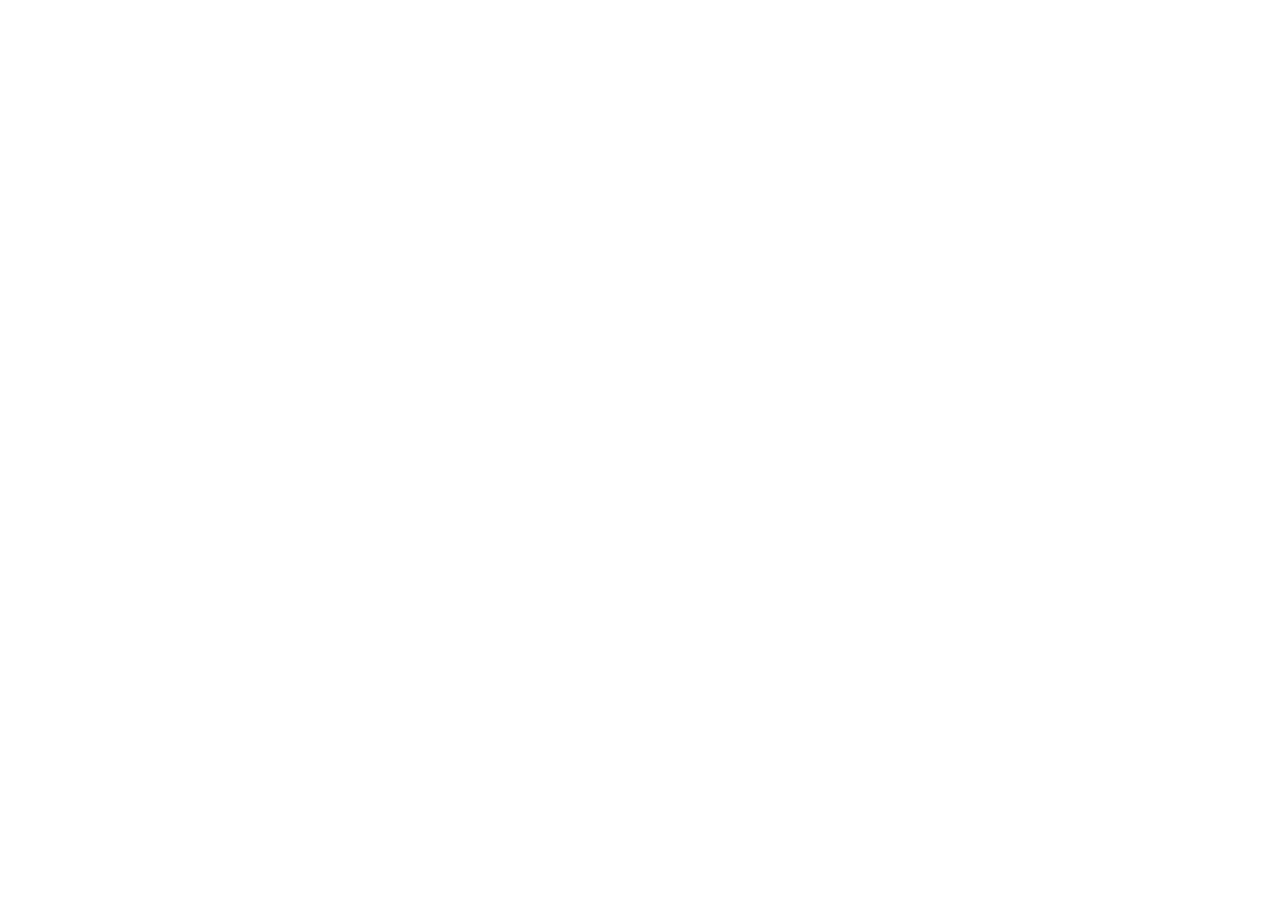
==== admin.html @ 1daf5b73 "admin" ====
<!DOCTYPE html>
<html lang="en">
<head>
    <meta charset="UTF-8">
    <meta name="viewport" content="width=device-width, initial-scale=1.0">
    <title>Dashboard - RuralCare360</title>
    <link rel="stylesheet" href="css/styles.css">
</head>
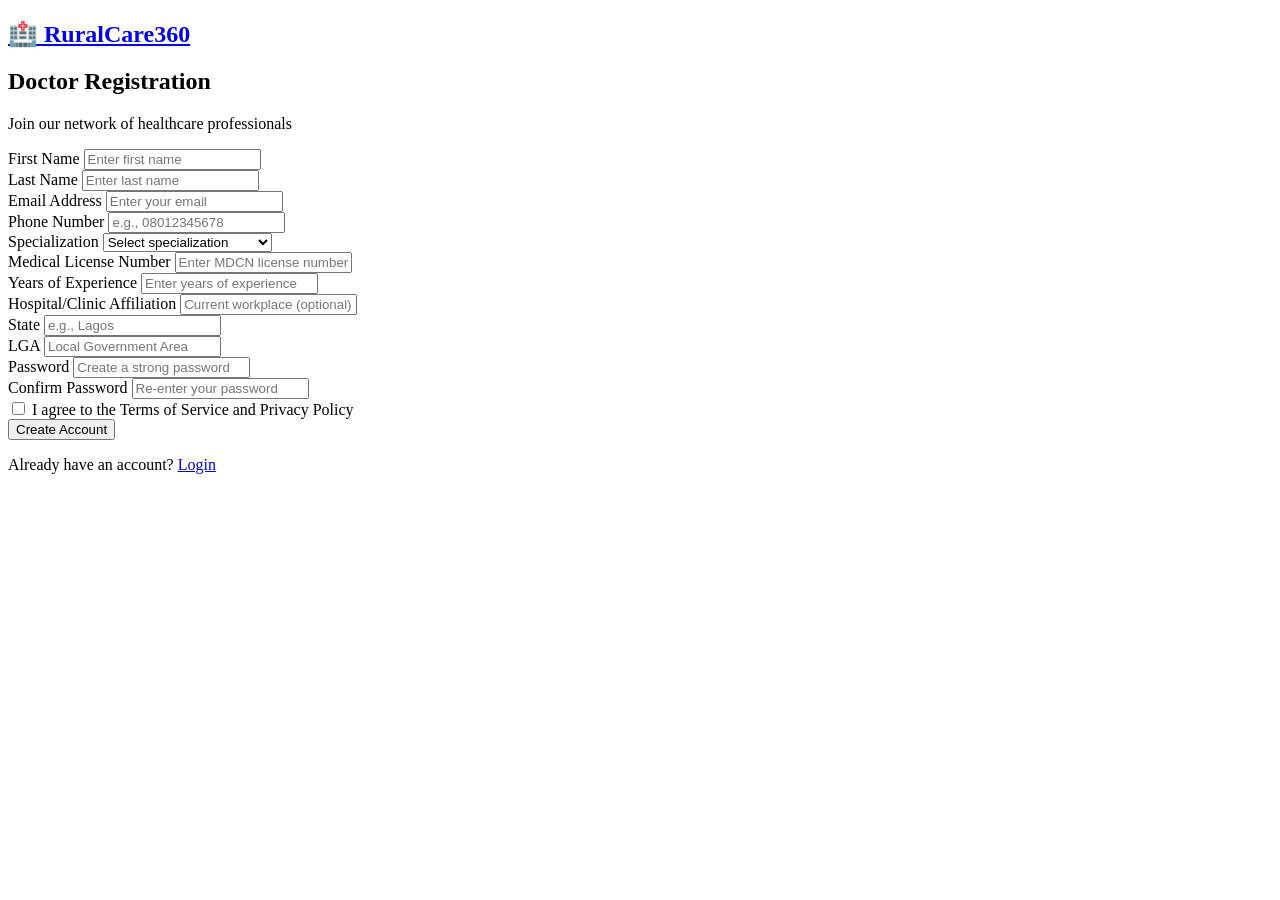
==== commit 0ef51bcc: "admin2" ====
--- a/admin.html
+++ b/admin.html
@@ -6,3 +6,120 @@
     <title>Dashboard - RuralCare360</title>
     <link rel="stylesheet" href="css/styles.css">
 </head>
+<body>
+    <nav class="navbar">
+        <div class="container">
+            <div class="nav-brand">
+                <a href="index.html"><h2>🏥 RuralCare360</h2></a>
+            </div>
+        </div>
+    </nav>
+
+    <div class="auth-container">
+        <div class="auth-card auth-card-wide">
+            <h2>Doctor Registration</h2>
+            <p class="auth-subtitle">Join our network of healthcare professionals</p>
+            
+            <form id="doctorSignupForm" class="auth-form">
+                <div class="form-row">
+                    <div class="form-group">
+                        <label for="firstName">First Name</label>
+                        <input type="text" id="firstName" name="firstName" required 
+                               placeholder="Enter first name">
+                    </div>
+                    
+                    <div class="form-group">
+                        <label for="lastName">Last Name</label>
+                        <input type="text" id="lastName" name="lastName" required 
+                               placeholder="Enter last name">
+                    </div>
+                </div>
+                
+                <div class="form-group">
+                    <label for="email">Email Address</label>
+                    <input type="email" id="email" name="email" required 
+                           placeholder="Enter your email">
+                </div>
+                
+                <div class="form-group">
+                    <label for="phone">Phone Number</label>
+                    <input type="tel" id="phone" name="phone" required 
+                           placeholder="e.g., 08012345678">
+                </div>
+                
+                <div class="form-group">
+                    <label for="specialization">Specialization</label>
+                    <select id="specialization" name="specialization" required>
+                        <option value="">Select specialization</option>
+                        <option value="general">General Practitioner</option>
+                        <option value="pediatrics">Pediatrics</option>
+                        <option value="obstetrics">Obstetrics & Gynecology</option>
+                        <option value="internal">Internal Medicine</option>
+                        <option value="surgery">Surgery</option>
+                        <option value="other">Other</option>
+                    </select>
+                </div>
+                
+                <div class="form-group">
+                    <label for="licenseNumber">Medical License Number</label>
+                    <input type="text" id="licenseNumber" name="licenseNumber" required 
+                           placeholder="Enter MDCN license number">
+                </div>
+                
+                <div class="form-group">
+                    <label for="yearsOfExperience">Years of Experience</label>
+                    <input type="number" id="yearsOfExperience" name="yearsOfExperience" 
+                           required min="0" placeholder="Enter years of experience">
+                </div>
+                
+                <div class="form-group">
+                    <label for="hospitalAffiliation">Hospital/Clinic Affiliation</label>
+                    <input type="text" id="hospitalAffiliation" name="hospitalAffiliation" 
+                           placeholder="Current workplace (optional)">
+                </div>
+                
+                <div class="form-row">
+                    <div class="form-group">
+                        <label for="state">State</label>
+                        <input type="text" id="state" name="state" required 
+                               placeholder="e.g., Lagos">
+                    </div>
+                    
+                    <div class="form-group">
+                        <label for="lga">LGA</label>
+                        <input type="text" id="lga" name="lga" required 
+                               placeholder="Local Government Area">
+                    </div>
+                </div>
+                
+                <div class="form-group">
+                    <label for="password">Password</label>
+                    <input type="password" id="password" name="password" required 
+                           placeholder="Create a strong password">
+                </div>
+                
+                <div class="form-group">
+                    <label for="confirmPassword">Confirm Password</label>
+                    <input type="password" id="confirmPassword" name="confirmPassword" required 
+                           placeholder="Re-enter your password">
+                </div>
+                
+                <div class="form-group">
+                    <label class="checkbox-label">
+                        <input type="checkbox" name="terms" required>
+                        <span>I agree to the Terms of Service and Privacy Policy</span>
+                    </label>
+                </div>
+                
+                <button type="submit" class="btn-primary btn-full">Create Account</button>
+            </form>
+            
+            <div class="auth-footer">
+                <p>Already have an account? <a href="doctor-login.html" class="link">Login</a></p>
+            </div>
+        </div>
+    </div>
+
+    <script src="js/app.js"></script>
+</body>
+</html>
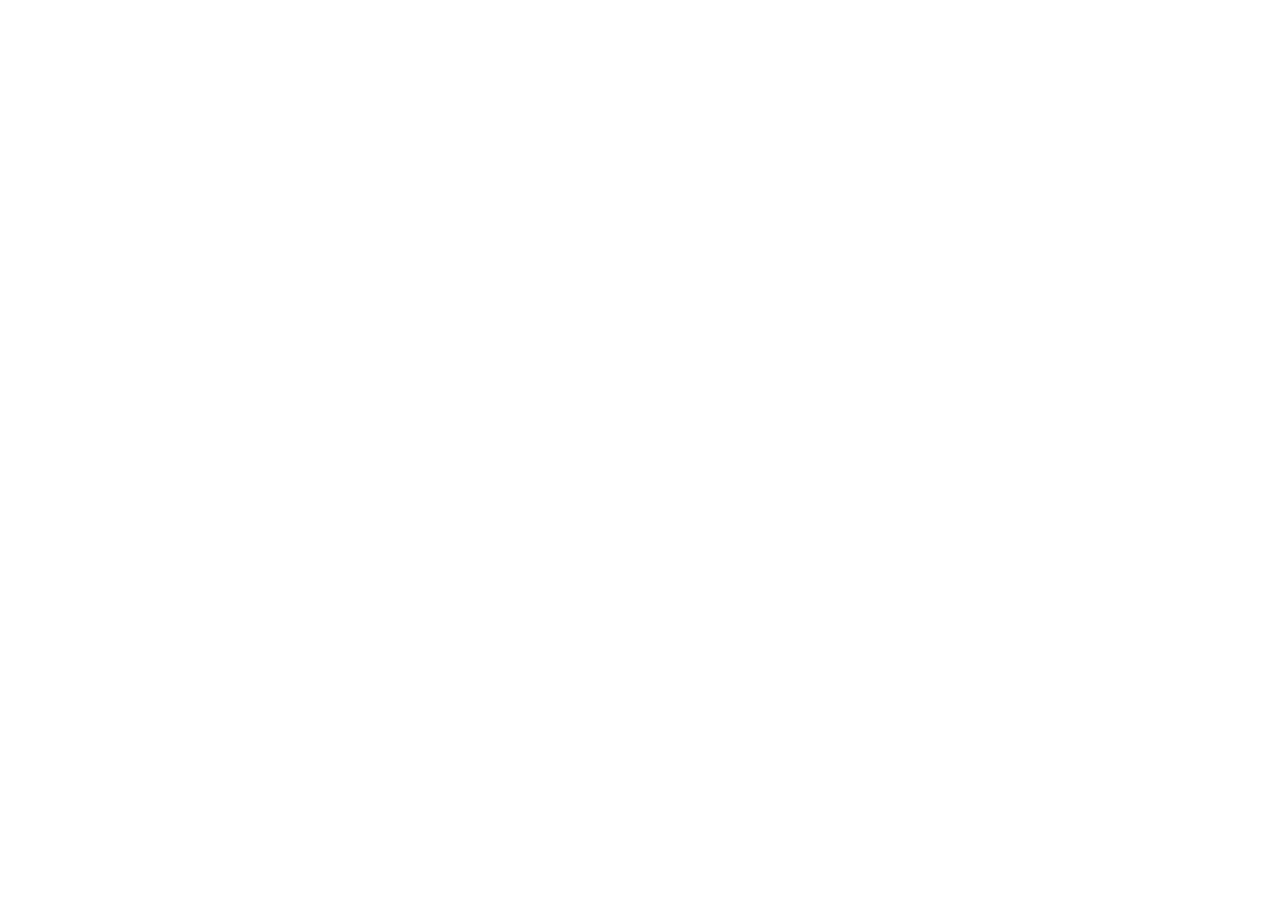
==== commit 8397e783: "Merge pull request #2 from iyinolawumi/develop Develop" ====
--- a/admin.html
+++ b/admin.html
@@ -6,120 +6,3 @@
     <title>Dashboard - RuralCare360</title>
     <link rel="stylesheet" href="css/styles.css">
 </head>
-<body>
-    <nav class="navbar">
-        <div class="container">
-            <div class="nav-brand">
-                <a href="index.html"><h2>🏥 RuralCare360</h2></a>
-            </div>
-        </div>
-    </nav>
-
-    <div class="auth-container">
-        <div class="auth-card auth-card-wide">
-            <h2>Doctor Registration</h2>
-            <p class="auth-subtitle">Join our network of healthcare professionals</p>
-            
-            <form id="doctorSignupForm" class="auth-form">
-                <div class="form-row">
-                    <div class="form-group">
-                        <label for="firstName">First Name</label>
-                        <input type="text" id="firstName" name="firstName" required 
-                               placeholder="Enter first name">
-                    </div>
-                    
-                    <div class="form-group">
-                        <label for="lastName">Last Name</label>
-                        <input type="text" id="lastName" name="lastName" required 
-                               placeholder="Enter last name">
-                    </div>
-                </div>
-                
-                <div class="form-group">
-                    <label for="email">Email Address</label>
-                    <input type="email" id="email" name="email" required 
-                           placeholder="Enter your email">
-                </div>
-                
-                <div class="form-group">
-                    <label for="phone">Phone Number</label>
-                    <input type="tel" id="phone" name="phone" required 
-                           placeholder="e.g., 08012345678">
-                </div>
-                
-                <div class="form-group">
-                    <label for="specialization">Specialization</label>
-                    <select id="specialization" name="specialization" required>
-                        <option value="">Select specialization</option>
-                        <option value="general">General Practitioner</option>
-                        <option value="pediatrics">Pediatrics</option>
-                        <option value="obstetrics">Obstetrics & Gynecology</option>
-                        <option value="internal">Internal Medicine</option>
-                        <option value="surgery">Surgery</option>
-                        <option value="other">Other</option>
-                    </select>
-                </div>
-                
-                <div class="form-group">
-                    <label for="licenseNumber">Medical License Number</label>
-                    <input type="text" id="licenseNumber" name="licenseNumber" required 
-                           placeholder="Enter MDCN license number">
-                </div>
-                
-                <div class="form-group">
-                    <label for="yearsOfExperience">Years of Experience</label>
-                    <input type="number" id="yearsOfExperience" name="yearsOfExperience" 
-                           required min="0" placeholder="Enter years of experience">
-                </div>
-                
-                <div class="form-group">
-                    <label for="hospitalAffiliation">Hospital/Clinic Affiliation</label>
-                    <input type="text" id="hospitalAffiliation" name="hospitalAffiliation" 
-                           placeholder="Current workplace (optional)">
-                </div>
-                
-                <div class="form-row">
-                    <div class="form-group">
-                        <label for="state">State</label>
-                        <input type="text" id="state" name="state" required 
-                               placeholder="e.g., Lagos">
-                    </div>
-                    
-                    <div class="form-group">
-                        <label for="lga">LGA</label>
-                        <input type="text" id="lga" name="lga" required 
-                               placeholder="Local Government Area">
-                    </div>
-                </div>
-                
-                <div class="form-group">
-                    <label for="password">Password</label>
-                    <input type="password" id="password" name="password" required 
-                           placeholder="Create a strong password">
-                </div>
-                
-                <div class="form-group">
-                    <label for="confirmPassword">Confirm Password</label>
-                    <input type="password" id="confirmPassword" name="confirmPassword" required 
-                           placeholder="Re-enter your password">
-                </div>
-                
-                <div class="form-group">
-                    <label class="checkbox-label">
-                        <input type="checkbox" name="terms" required>
-                        <span>I agree to the Terms of Service and Privacy Policy</span>
-                    </label>
-                </div>
-                
-                <button type="submit" class="btn-primary btn-full">Create Account</button>
-            </form>
-            
-            <div class="auth-footer">
-                <p>Already have an account? <a href="doctor-login.html" class="link">Login</a></p>
-            </div>
-        </div>
-    </div>
-
-    <script src="js/app.js"></script>
-</body>
-</html>
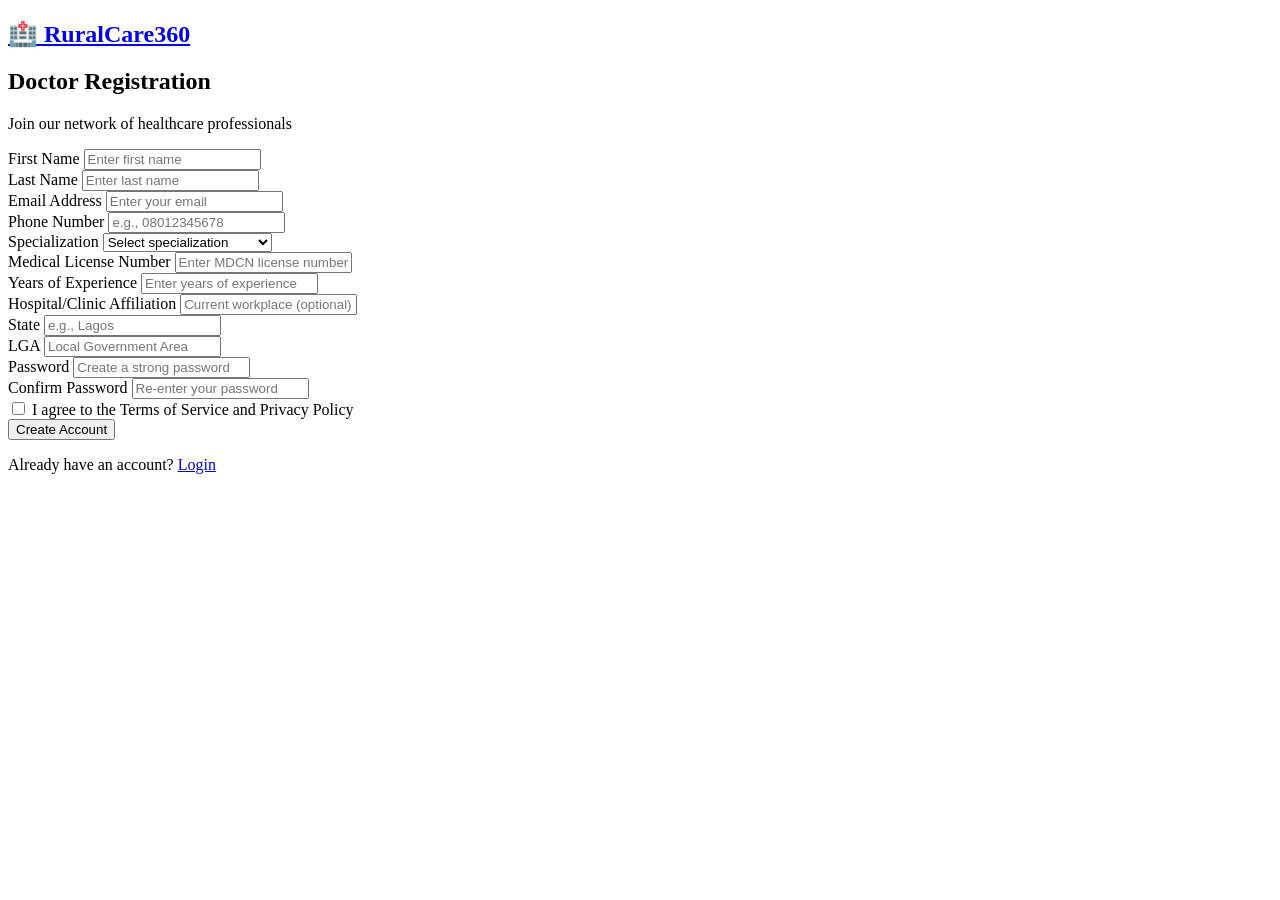
==== commit a7d69097: "Merge pull request #3 from collaborator/develop admin2" ====
--- a/admin.html
+++ b/admin.html
@@ -6,3 +6,120 @@
     <title>Dashboard - RuralCare360</title>
     <link rel="stylesheet" href="css/styles.css">
 </head>
+<body>
+    <nav class="navbar">
+        <div class="container">
+            <div class="nav-brand">
+                <a href="index.html"><h2>🏥 RuralCare360</h2></a>
+            </div>
+        </div>
+    </nav>
+
+    <div class="auth-container">
+        <div class="auth-card auth-card-wide">
+            <h2>Doctor Registration</h2>
+            <p class="auth-subtitle">Join our network of healthcare professionals</p>
+            
+            <form id="doctorSignupForm" class="auth-form">
+                <div class="form-row">
+                    <div class="form-group">
+                        <label for="firstName">First Name</label>
+                        <input type="text" id="firstName" name="firstName" required 
+                               placeholder="Enter first name">
+                    </div>
+                    
+                    <div class="form-group">
+                        <label for="lastName">Last Name</label>
+                        <input type="text" id="lastName" name="lastName" required 
+                               placeholder="Enter last name">
+                    </div>
+                </div>
+                
+                <div class="form-group">
+                    <label for="email">Email Address</label>
+                    <input type="email" id="email" name="email" required 
+                           placeholder="Enter your email">
+                </div>
+                
+                <div class="form-group">
+                    <label for="phone">Phone Number</label>
+                    <input type="tel" id="phone" name="phone" required 
+                           placeholder="e.g., 08012345678">
+                </div>
+                
+                <div class="form-group">
+                    <label for="specialization">Specialization</label>
+                    <select id="specialization" name="specialization" required>
+                        <option value="">Select specialization</option>
+                        <option value="general">General Practitioner</option>
+                        <option value="pediatrics">Pediatrics</option>
+                        <option value="obstetrics">Obstetrics & Gynecology</option>
+                        <option value="internal">Internal Medicine</option>
+                        <option value="surgery">Surgery</option>
+                        <option value="other">Other</option>
+                    </select>
+                </div>
+                
+                <div class="form-group">
+                    <label for="licenseNumber">Medical License Number</label>
+                    <input type="text" id="licenseNumber" name="licenseNumber" required 
+                           placeholder="Enter MDCN license number">
+                </div>
+                
+                <div class="form-group">
+                    <label for="yearsOfExperience">Years of Experience</label>
+                    <input type="number" id="yearsOfExperience" name="yearsOfExperience" 
+                           required min="0" placeholder="Enter years of experience">
+                </div>
+                
+                <div class="form-group">
+                    <label for="hospitalAffiliation">Hospital/Clinic Affiliation</label>
+                    <input type="text" id="hospitalAffiliation" name="hospitalAffiliation" 
+                           placeholder="Current workplace (optional)">
+                </div>
+                
+                <div class="form-row">
+                    <div class="form-group">
+                        <label for="state">State</label>
+                        <input type="text" id="state" name="state" required 
+                               placeholder="e.g., Lagos">
+                    </div>
+                    
+                    <div class="form-group">
+                        <label for="lga">LGA</label>
+                        <input type="text" id="lga" name="lga" required 
+                               placeholder="Local Government Area">
+                    </div>
+                </div>
+                
+                <div class="form-group">
+                    <label for="password">Password</label>
+                    <input type="password" id="password" name="password" required 
+                           placeholder="Create a strong password">
+                </div>
+                
+                <div class="form-group">
+                    <label for="confirmPassword">Confirm Password</label>
+                    <input type="password" id="confirmPassword" name="confirmPassword" required 
+                           placeholder="Re-enter your password">
+                </div>
+                
+                <div class="form-group">
+                    <label class="checkbox-label">
+                        <input type="checkbox" name="terms" required>
+                        <span>I agree to the Terms of Service and Privacy Policy</span>
+                    </label>
+                </div>
+                
+                <button type="submit" class="btn-primary btn-full">Create Account</button>
+            </form>
+            
+            <div class="auth-footer">
+                <p>Already have an account? <a href="doctor-login.html" class="link">Login</a></p>
+            </div>
+        </div>
+    </div>
+
+    <script src="js/app.js"></script>
+</body>
+</html>
